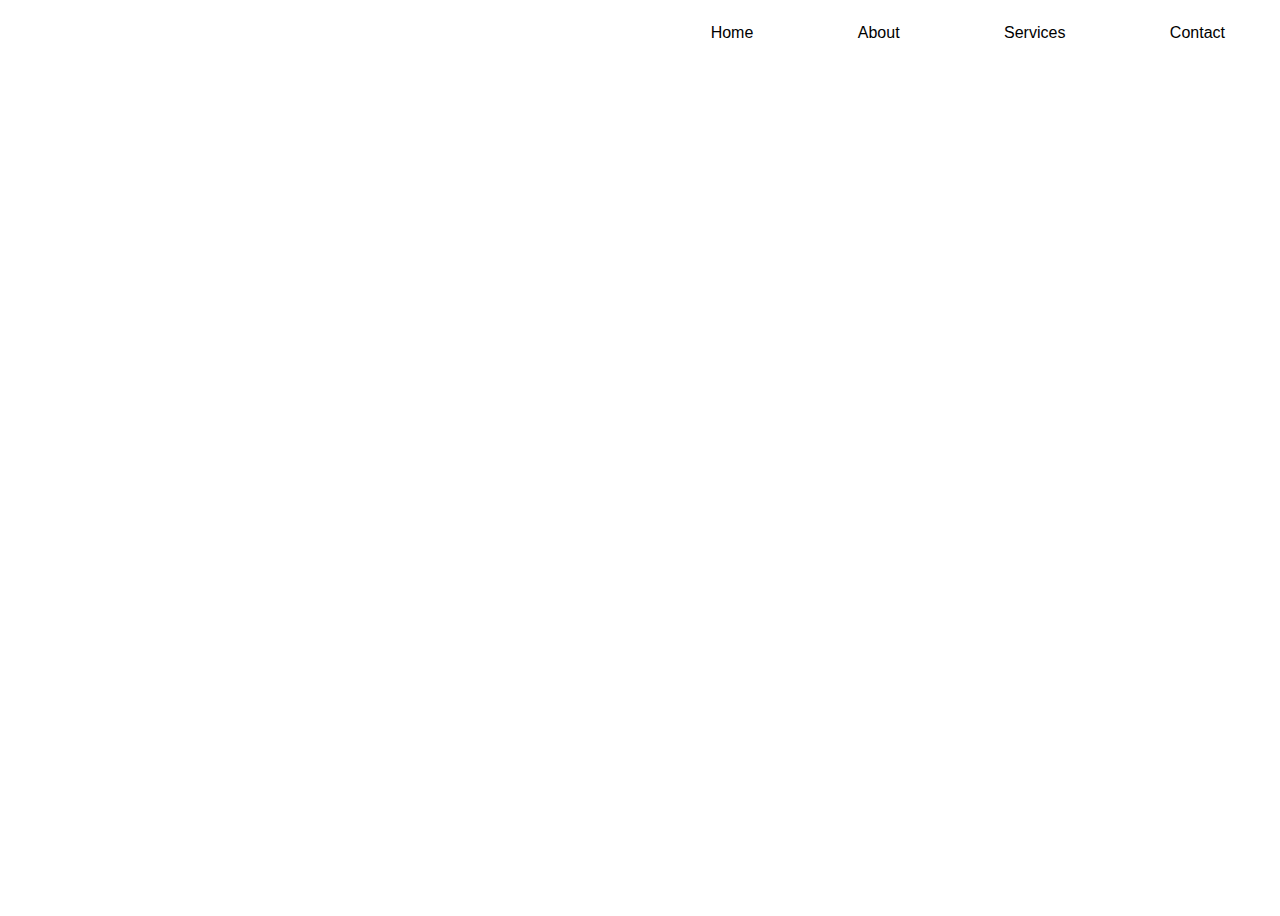
==== index.html @ 7e78db08 "Add files via upload" ====
<!DOCTYPE <html>
    <html>
        <head>
            <meta charset="UTF-8">
            <meta name="Himanshu Jangid" content="Home page">
            <meta name="The Project" content="FOR PERSONEL USE"
            >
            <title></title>
            <link rel="stylesheet" href="./css/style.css">
        </head>
        <body>
            <div class="home">
            <div class="nav">
                <div>COMPANY NAME</div>
                <ul>
                    <li><a href="./index.html">Home</a></li>
                    <li><a href="./html/about.html">About</a></li>
                    <li><a href="./html/services.html">Services</a></li>
                    <li><a href="./html/contact.html">Contact</a></li>
                </ul>
            </div>
            <div class="text-container">
                <div>
                    <h1>Company Name</h1>
                    <h2>Tagline Goes Here </h2>
                    
                </div>
    
            </div>
        </div>
        
            
        </body>
    </html>
---- css/style.css ----
@import url('https://fonts.googleapis.com/css2?family=Chivo+Mono:wght@500&family=Ubuntu&display=swap');
@import url('https://fonts.googleapis.com/css2?family=Chivo+Mono:wght@500&family=Josefin+Sans:ital@1&family=Ubuntu&display=swap');
html{
    font-family: 'Lucida Sans', 'Lucida Sans Regular', 'Lucida Grande', 'Lucida Sans Unicode', Geneva, Verdana, sans-serif;
}
.nav{
    height:50px;
    
}
.nav div{
    display: inline-block;
    position: absolute;
    left:0;
    padding: 15px;
    font-size: 20px;
    color: white;
}
.nav ul{
    position:absolute;
    right: 5px;
}
.nav ul li{
    display: inline-block;
    
}
.nav li a{
    color: black;
    padding: 50px;
    text-decoration: none;
}
.home{
    background: url(./1/images/pexels-adrien-olichon-2387793.jpg);
    background-size:cover ;
    height: 100vh;
    border-radius: 10px;
}
.home .text-container{
    text-align: center;
    display: flex;
    align-items: center;
    justify-content: center;
    height: 90vh;
    color: white;

}
.about .about-content{
    margin: 150px auto 0 auto;
    width: 500px;
}
.about .about-content h1{
    text-align: center;
    font-family: 'Chivo Mono', monospace;
}
.about .about-content p{
    text-align: justify;
    font-family: 'Josefin Sans', sans-serif;
}
.services .service-container{
    margin: 80px auto 0 auto;
    text-align: center;
}
.services .service-container h1{
    font-family: 'Chivo Mono', monospace;
}
.services.service-container .card-container ul{
    padding: 0;
}
.services .service-container .card-container ul li{
    list-style: none;
    display: inline-block;
    margin: 20px;    
    width: 300px;
}
.services .service-container .card-container ul li img{
    height: 200px;
    width: 300px;
}
.services .service-container .card-container ul li p{
    text-align: justify;
}
.contact .contact-container{
    margin: 80px auto 0 auto;
    text-align: center;

}
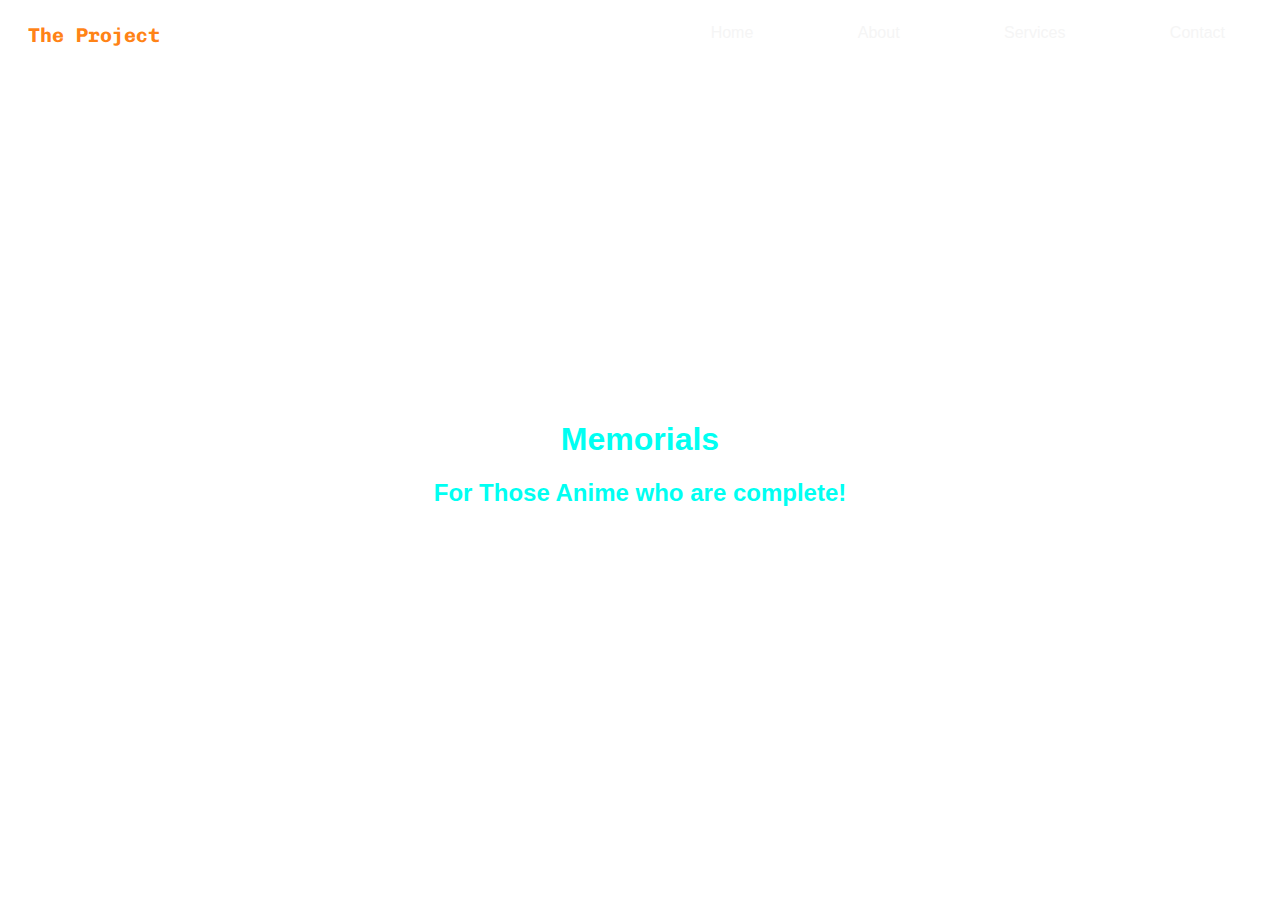
==== commit 94e77155: "Add files via upload" ====
--- a/index.html
+++ b/index.html
@@ -11,7 +11,7 @@
         <body>
             <div class="home">
             <div class="nav">
-                <div>COMPANY NAME</div>
+                <div><strong>The Project</strong></div>
                 <ul>
                     <li><a href="./index.html">Home</a></li>
                     <li><a href="./html/about.html">About</a></li>
@@ -21,8 +21,8 @@
             </div>
             <div class="text-container">
                 <div>
-                    <h1>Company Name</h1>
-                    <h2>Tagline Goes Here </h2>
+                    <h1>Memorials</h1>
+                    <h2>For Those Anime who are complete!</h2>
                     
                 </div>
     
--- a/css/style.css
+++ b/css/style.css
@@ -3,6 +3,10 @@
 html{
     font-family: 'Lucida Sans', 'Lucida Sans Regular', 'Lucida Grande', 'Lucida Sans Unicode', Geneva, Verdana, sans-serif;
 }
+/* .head{
+    color: bisque;
+    margin-left: 1%;
+} */
 .nav{
     height:50px;
     
@@ -13,7 +17,9 @@
     left:0;
     padding: 15px;
     font-size: 20px;
-    color: white;
+    color: rgba(255, 119, 0, 0.916);
+    margin-left: 1%;
+    font-family: 'Chivo Mono', monospace;
 }
 .nav ul{
     position:absolute;
@@ -24,12 +30,12 @@
     
 }
 .nav li a{
-    color: black;
+    color: whitesmoke;
     padding: 50px;
     text-decoration: none;
 }
 .home{
-    background: url(./1/images/pexels-adrien-olichon-2387793.jpg);
+    background: url(../images/pexels-irina-iriser-1379636.jpg);
     background-size:cover ;
     height: 100vh;
     border-radius: 10px;
@@ -40,20 +46,33 @@
     align-items: center;
     justify-content: center;
     height: 90vh;
-    color: white;
+    color: rgb(0, 255, 242);
+
+}
+.about{
+    background:url(../images/pexels-cátia-matos-1072179.jpg);
+    background-size:cover;
+    border-radius: 10px;
 
 }
 .about .about-content{
     margin: 150px auto 0 auto;
     width: 500px;
+    color: white;
 }
 .about .about-content h1{
     text-align: center;
     font-family: 'Chivo Mono', monospace;
 }
 .about .about-content p{
-    text-align: justify;
+    text-align: center;
     font-family: 'Josefin Sans', sans-serif;
+}
+.services{
+    background:url(../images/pexels-fox-1172675.jpg);
+    background-size: cover;
+    height: 100vh;
+    border-radius: 10px;
 }
 .services .service-container{
     margin: 80px auto 0 auto;
@@ -61,6 +80,7 @@
 }
 .services .service-container h1{
     font-family: 'Chivo Mono', monospace;
+    color: rgb(251, 160, 4);
 }
 .services.service-container .card-container ul{
     padding: 0;
@@ -76,10 +96,17 @@
     width: 300px;
 }
 .services .service-container .card-container ul li p{
-    text-align: justify;
+    
+    color: rgb(255, 255, 255);
 }
-.contact .contact-container{
+.contect{
+    background: url(../images/leaves.jpg);
+    background-size:cover;
+    height: 100%;
+    border-radius: 10px;
+}
+.contect .contect-container{
     margin: 80px auto 0 auto;
     text-align: center;
-
+    color: aliceblue;
 }